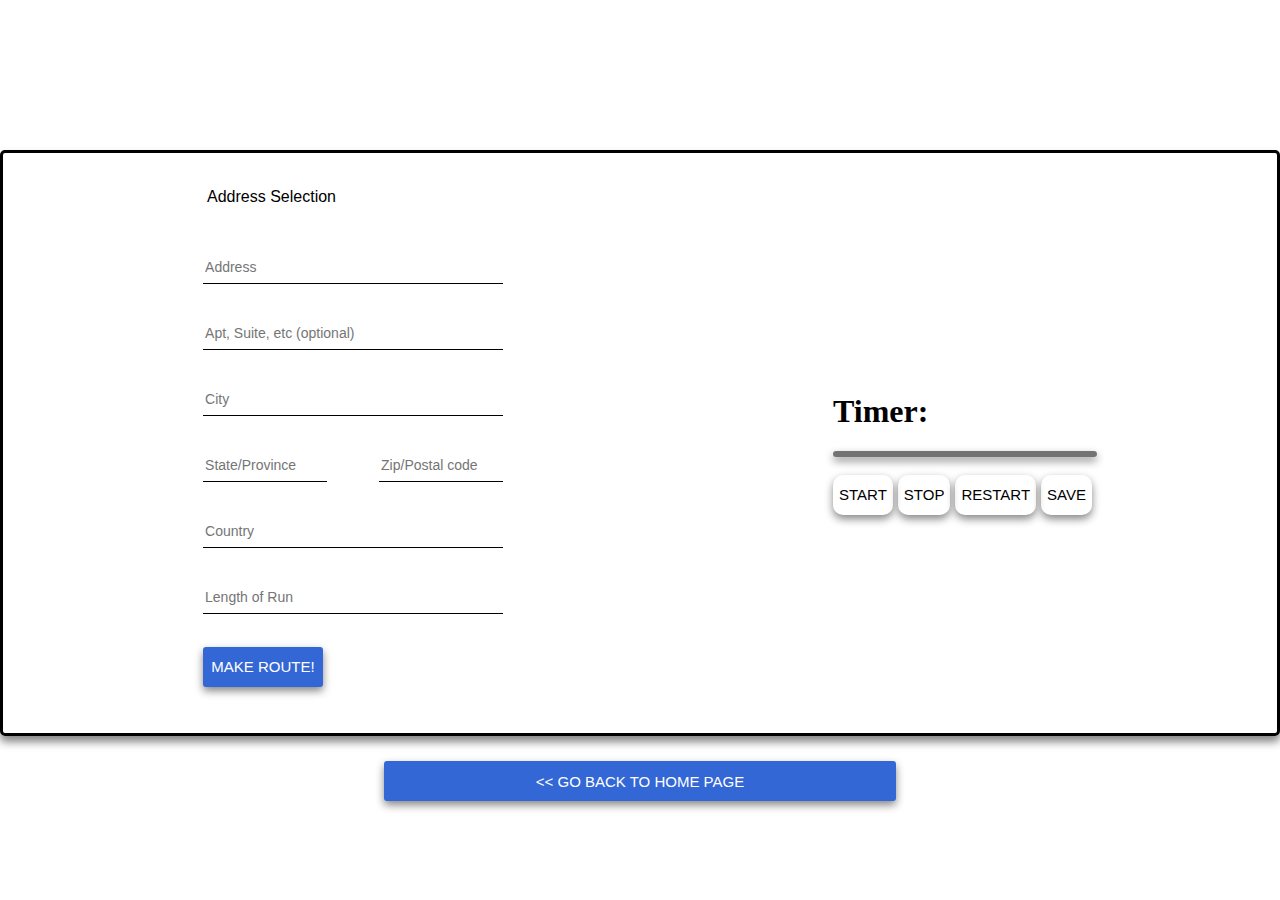
==== pages/map.html @ 7708b404 "styling" ====
<!DOCTYPE html>
<html>

<head>
  <title>Address Selection</title>
  <meta charset="UTF-8" />
  <link rel="stylesheet" href="../assets/map-style.css" />
  <link href="https://cdnjs.cloudflare.com/ajax/libs/font-awesome/6.1.1/css/all.min.css">

</head>

<body>

  <section class="all-map">
    <div class="card-container">
      <div class="panel">
        <div>
          <img class="sb-title-icon" src="https://fonts.gstatic.com/s/i/googlematerialicons/location_pin/v5/24px.svg"
            alt="" />
          <span class="sb-title">Address Selection</span>
        </div>
        <input type="text" placeholder="Address" id="location-input" />
        <input type="text" placeholder="Apt, Suite, etc (optional)" />
        <input type="text" placeholder="City" id="locality-input" />
        <div class="half-input-container">
          <input type="text" class="half-input" placeholder="State/Province" id="administrative_area_level_1-input" />
          <input type="text" class="half-input" placeholder="Zip/Postal code" id="postal_code-input" />
        </div>
        <input type="text" placeholder="Country" id="country-input" />
        <input type="text" placeholder="Length of Run" id="length-input" />
        <button class="button-cta" id="gen-route-btn">Make Route!</button>

      </div>
      <div class="map" id="gmp-map"></div>
 
    </div>

    <section id="flex-container">
      <div id=" clock-container">
        <h1>Timer:</h1>
        <p id="clock"></p>
      </div>
      <div id="timer-container">

        <button class ="button-cta" id="start">Start</button>
        <button class ="button-cta"id="stop">Stop</button>
        <button class ="button-cta"id="reset">Restart</button>
        <button class ="button-cta"id="save">Save</button>
      </div>
      </div>
    </section>
  </section>
  <div id="gb-container">
  <button class ="button-cta" id="go-back">  << Go Back to Home Page </button>
</div>
  <script src="https://cdnjs.cloudflare.com/ajax/libs/moment.js/2.27.0/moment.min.js"></script>
  <script type="text/javascript" src="https://cdnjs.cloudflare.com/ajax/libs/moment.js/2.27.0/moment.min.js"></script>
  <script src="../assets/map.js"></script>
  <script
    src="https://maps.googleapis.com/maps/api/js?key=AIzaSyDClUF1y_PFdn5iZkZs42H6IfXp2_dAEWI&libraries=places&callback=initMap&solution_channel=GMP_QB_addressselection_v1_cABC"
    async></script>

</body>

</html>

<!--
    Copyright 2021 Google LLC

    Licensed under the Apache License, Version 2.0 (the "License");
    you may not use this file except in compliance with the License.
    You may obtain a copy of the License at

        https://www.apache.org/licenses/LICENSE-2.0

    Unless required by applicable law or agreed to in writing, software
    distributed under the License is distributed on an "AS IS" BASIS,
    WITHOUT WARRANTIES OR CONDITIONS OF ANY KIND, either express or implied.
    See the License for the specific language governing permissions and
    limitations under the License.
  -->
---- assets/map-style.css ----
body {
  margin: 0;
 
}

.sb-title {
  position: relative;
  top: -12px;
  font-family: Roboto, sans-serif;
  font-weight: 500;
}

.sb-title-icon {
  position: relative;
  top: -5px;
}

.card-container {
  display: flex;
  justify-content: center;
  height: 35rem;
  width: 40rem;
  flex-wrap: wrap;
}

.panel {
  background: white;
  width: 300px;
  padding: 20px;
  display: flex;
  flex-direction: column;
  justify-content: space-around;
}

.half-input-container {
  display: flex;
  justify-content: space-between;
}

.half-input {
  max-width: 120px;
}

.map {
  width: 300px;
}

h2 {
  margin: 0;
  font-family: Roboto, sans-serif;
}

input {
  height: 30px;
}

input {
  border: 0;
  border-bottom: 1px solid black;
  font-size: 14px;
  font-family: Roboto, sans-serif;
  font-style: normal;
  font-weight: normal;
}

input:focus::placeholder {
  color: white;
}

.button-cta {
  height: 40px;
  width: 40%;
  background: #3367d6;
  color: white;
  font-size: 15px;
  text-transform: uppercase;
  font-family: Roboto, sans-serif;
  border: 0;
  border-radius: 3px;
  box-shadow: 0 4px 8px 0 rgba(0, 0, 0, 0.48);
  cursor: pointer;
}

.all-map {
  display: flex;
  justify-content: center;
  align-items: center;
  flex-wrap: wrap;
  margin-top: 150px;
  border-color: black;
  border-style: solid;
  border-radius: 5px;
  padding: 10px;
  box-shadow: 0 6px 8px 0 rgb(0 0 0 / 48%);
}

#flex-container {
  margin-left: 10px;
}

#clock {
  display: flex;
  justify-content:center;
  flex-wrap: wrap;
  font-size: 18px;
  max-height: 100px;
  gap: .5rem;
  border-color: rgba(0, 0, 0, 0.548);
  border-style: solid;
  border-radius: 5px;;
  box-shadow: 0 4px 8px 0 rgb(0 0 0 / 48%);
}


#clock-container {
  display: flex;
  flex-direction: row;
  justify-content: center;
  flex-wrap: wrap;

}

#timer-container {
  display: flex;
 
}

#start,
#stop,
#reset,
#save {

  display: flex;
  flex-direction: column;
  border-radius: 10px;
  justify-content: space-around;
 
  margin-top: 0px;
  margin-right: 5px;
  background-color: transparent;
  color: black;

}

#start:hover,
#stop:hover,
#reset:hover,
#save:hover {
  background-color: rgba(146, 174, 207, 0.774);
  cursor: pointer;
}

#gb-container {
  display: flex;
  flex-direction: row;
  justify-content: center;
  margin-top: 25px;
}

/* @media (max-width: 280px) { 
  body {
  font-size:1rem;
  height: 100%;
  width: 100%;

} 

.map{
  width: 300px; 
  height: 300px;
}}

@media (max-width: 640px) { 
  body {
  font-size:1rem;
  height: 100%;
  width: 100%;

} 
.map{
  width: 300px; 
  height: 300px;
}
}
@media (max-width:960px) { 
  body {
    font-size:1.2rem;
    height: 100%;
    width: 100%;
  } 
}
@media (max-width:1100px) { 
  body {
    font-size:1.5rem;
    height: 100%;
  width: 100%;} 
} */
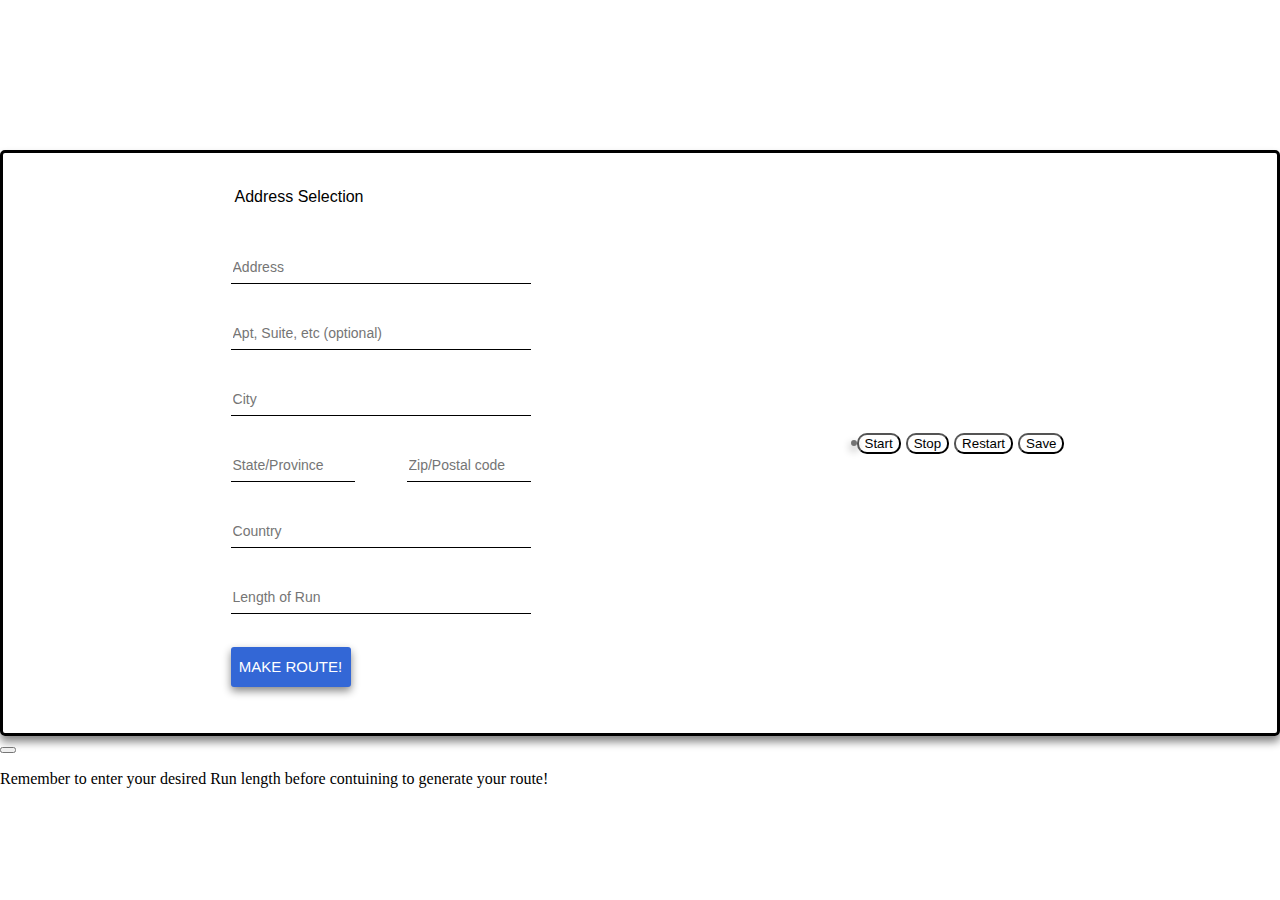
==== commit 882f8ed5: "removed window alert and replaced with notification" ====
--- a/pages/map.html
+++ b/pages/map.html
@@ -1,81 +1,96 @@
 <!DOCTYPE html>
 <html>
+  <head>
+    <title>Address Selection</title>
+    <meta charset="UTF-8" />
+    <link rel="stylesheet" href="../assets/map-style.css" />
+    <link href= "https://cdnjs.cloudflare.com/ajax/libs/font-awesome/6.1.1/css/all.min.css" >
+    <link rel="stylesheet" href="https://cdn.jsdelivr.net/npm/bulma@0.9.4/css/bulma.min.css">
+    
+  </head>
+  <body>
 
-<head>
-  <title>Address Selection</title>
-  <meta charset="UTF-8" />
-  <link rel="stylesheet" href="../assets/map-style.css" />
-  <link href="https://cdnjs.cloudflare.com/ajax/libs/font-awesome/6.1.1/css/all.min.css">
+    
+    <section class="all-map">
+      <div class="card-container">
+        <div class="panel">
+          <div>
+            <img
+            class="sb-title-icon"
+            src="https://fonts.gstatic.com/s/i/googlematerialicons/location_pin/v5/24px.svg"
+            alt=""
+            />
+            <span class="sb-title">Address Selection</span>
+          </div>
+          <input type="text" placeholder="Address" id="location-input" />
+          <input type="text" placeholder="Apt, Suite, etc (optional)" />
+          <input type="text" placeholder="City" id="locality-input" />
+          <div class="half-input-container">
+            <input
+            type="text"
+            class="half-input"
+            placeholder="State/Province"
+            id="administrative_area_level_1-input"
+            />
+            <input
+            type="text"
+            class="half-input"
+            placeholder="Zip/Postal code"
+            id="postal_code-input"
+            />
+          </div>
+          <input type="text" placeholder="Country" id="country-input" />
+          <input type="text" placeholder="Length of Run" id="length-input" />
+          <button class="button-cta" id="gen-route-btn">Make Route!</button>
+          
+        </div>
+        <div class="map" id="gmp-map"></div>
+      </div>
+      <div id="clock" ></div>
+      <button  id="start">Start</button>
+      <button  id="stop">Stop</button>
+      <button  id="reset">Restart</button>
+      <button  id="save">Save</button>
+    </div>
+  </section>
 
-</head>
-
-<body>
-
-  <section class="all-map">
-    <div class="card-container">
-      <div class="panel">
-        <div>
-          <img class="sb-title-icon" src="https://fonts.gstatic.com/s/i/googlematerialicons/location_pin/v5/24px.svg"
-            alt="" />
-          <span class="sb-title">Address Selection</span>
+  <div class='container has-text-centered'>
+    <div class='columns is-mobile is-centered'>
+      <div class='column is-6'>
+        <div class='notification is-primary is-light'>
+          <button class="delete" onclick="this.parentElement.style.display='none'"></button>
+          <p class="is-text has-text-dark">
+            Remember to enter your desired Run length before contuining to generate your route!
+          </p>
+ 
         </div>
-        <input type="text" placeholder="Address" id="location-input" />
-        <input type="text" placeholder="Apt, Suite, etc (optional)" />
-        <input type="text" placeholder="City" id="locality-input" />
-        <div class="half-input-container">
-          <input type="text" class="half-input" placeholder="State/Province" id="administrative_area_level_1-input" />
-          <input type="text" class="half-input" placeholder="Zip/Postal code" id="postal_code-input" />
-        </div>
-        <input type="text" placeholder="Country" id="country-input" />
-        <input type="text" placeholder="Length of Run" id="length-input" />
-        <button class="button-cta" id="gen-route-btn">Make Route!</button>
-
       </div>
-      <div class="map" id="gmp-map"></div>
- 
     </div>
-
-    <section id="flex-container">
-      <div id=" clock-container">
-        <h1>Timer:</h1>
-        <p id="clock"></p>
-      </div>
-      <div id="timer-container">
-
-        <button class ="button-cta" id="start">Start</button>
-        <button class ="button-cta"id="stop">Stop</button>
-        <button class ="button-cta"id="reset">Restart</button>
-        <button class ="button-cta"id="save">Save</button>
-      </div>
-      </div>
-    </section>
-  </section>
-  <div id="gb-container">
-  <button class ="button-cta" id="go-back">  << Go Back to Home Page </button>
-</div>
+  </div>
+  
   <script src="https://cdnjs.cloudflare.com/ajax/libs/moment.js/2.27.0/moment.min.js"></script>
-  <script type="text/javascript" src="https://cdnjs.cloudflare.com/ajax/libs/moment.js/2.27.0/moment.min.js"></script>
+  <script type="text/javascript"src="https://cdnjs.cloudflare.com/ajax/libs/moment.js/2.27.0/moment.min.js"></script>
   <script src="../assets/map.js"></script>
   <script
-    src="https://maps.googleapis.com/maps/api/js?key=AIzaSyDClUF1y_PFdn5iZkZs42H6IfXp2_dAEWI&libraries=places&callback=initMap&solution_channel=GMP_QB_addressselection_v1_cABC"
-    async></script>
-
-</body>
-
-</html>
-
-<!--
+      src="https://maps.googleapis.com/maps/api/js?key=AIzaSyDClUF1y_PFdn5iZkZs42H6IfXp2_dAEWI&libraries=places&callback=initMap&solution_channel=GMP_QB_addressselection_v1_cABC"
+      async
+    ></script>
+    
+  </body>
+  </html>
+  
+  <!--
     Copyright 2021 Google LLC
-
+    
     Licensed under the Apache License, Version 2.0 (the "License");
     you may not use this file except in compliance with the License.
     You may obtain a copy of the License at
-
-        https://www.apache.org/licenses/LICENSE-2.0
-
+    
+    https://www.apache.org/licenses/LICENSE-2.0
+    
     Unless required by applicable law or agreed to in writing, software
     distributed under the License is distributed on an "AS IS" BASIS,
     WITHOUT WARRANTIES OR CONDITIONS OF ANY KIND, either express or implied.
     See the License for the specific language governing permissions and
     limitations under the License.
-  -->+  -->
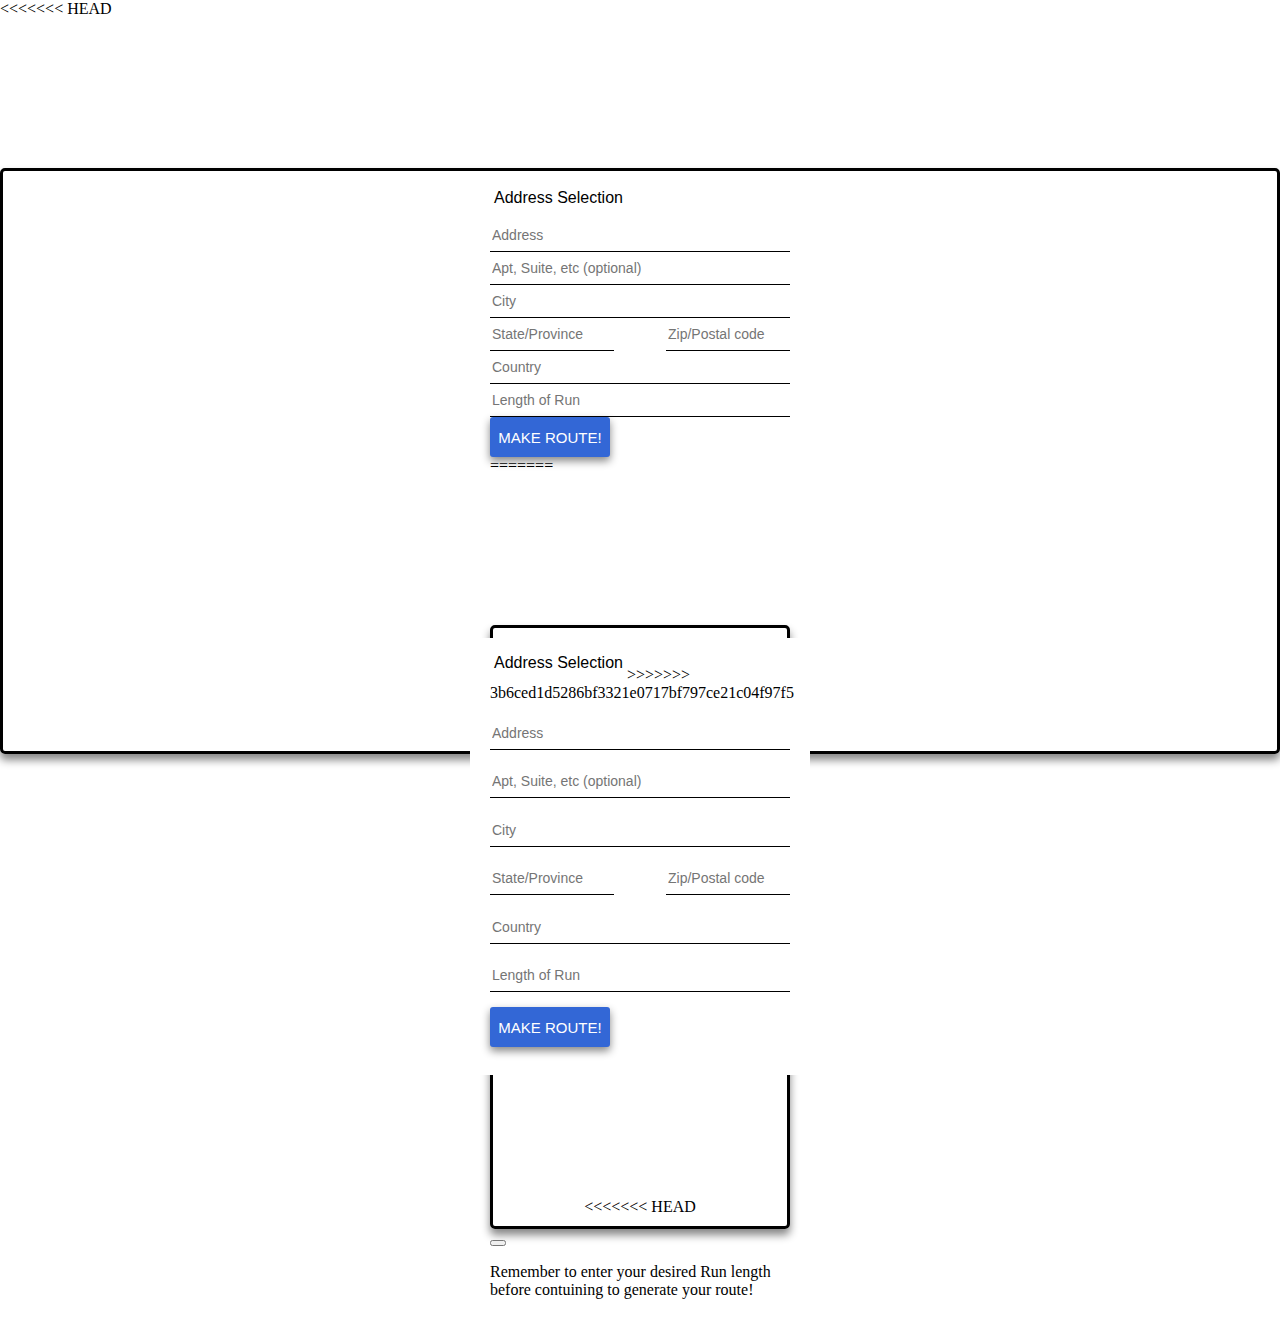
==== commit b2f06ab7: "Merge branch 'main' of github.com:itsmejustino/NuRoute into notification-map" ====
--- a/pages/map.html
+++ b/pages/map.html
@@ -1,5 +1,6 @@
 <!DOCTYPE html>
 <html>
+<<<<<<< HEAD
   <head>
     <title>Address Selection</title>
     <meta charset="UTF-8" />
@@ -43,15 +44,43 @@
           <input type="text" placeholder="Length of Run" id="length-input" />
           <button class="button-cta" id="gen-route-btn">Make Route!</button>
           
+=======
+
+<head>
+  <title>Address Selection</title>
+  <meta charset="UTF-8" />
+  <link rel="stylesheet" href="../assets/map-style.css" />
+  <link href="https://cdnjs.cloudflare.com/ajax/libs/font-awesome/6.1.1/css/all.min.css">
+
+</head>
+
+<body>
+
+  <section class="all-map">
+    <div class="card-container">
+      <div class="panel">
+        <div>
+          <img class="sb-title-icon" src="https://fonts.gstatic.com/s/i/googlematerialicons/location_pin/v5/24px.svg"
+            alt="" />
+          <span class="sb-title">Address Selection</span>
+>>>>>>> 3b6ced1d5286bf3321e0717bf797ce21c04f97f5
         </div>
-        <div class="map" id="gmp-map"></div>
+        <input type="text" placeholder="Address" id="location-input" />
+        <input type="text" placeholder="Apt, Suite, etc (optional)" />
+        <input type="text" placeholder="City" id="locality-input" />
+        <div class="half-input-container">
+          <input type="text" class="half-input" placeholder="State/Province" id="administrative_area_level_1-input" />
+          <input type="text" class="half-input" placeholder="Zip/Postal code" id="postal_code-input" />
+        </div>
+        <input type="text" placeholder="Country" id="country-input" />
+        <input type="text" placeholder="Length of Run" id="length-input" />
+        <button class="button-cta" id="gen-route-btn">Make Route!</button>
+
       </div>
-      <div id="clock" ></div>
-      <button  id="start">Start</button>
-      <button  id="stop">Stop</button>
-      <button  id="reset">Restart</button>
-      <button  id="save">Save</button>
+      <div class="map" id="gmp-map"></div>
+ 
     </div>
+<<<<<<< HEAD
   </section>
 
   <div class='container has-text-centered'>
@@ -80,6 +109,39 @@
   </html>
   
   <!--
+=======
+
+    <section id="flex-container">
+      <div id=" clock-container">
+        <h1>Timer:</h1>
+        <p id="clock"></p>
+      </div>
+      <div id="timer-container">
+
+        <button class ="button-cta" id="start">Start</button>
+        <button class ="button-cta"id="stop">Stop</button>
+        <button class ="button-cta"id="reset">Restart</button>
+        <button class ="button-cta"id="save">Save</button>
+      </div>
+      </div>
+    </section>
+  </section>
+  <div id="gb-container">
+  <button class ="button-cta" id="go-back">  << Go Back to Home Page </button>
+</div>
+  <script src="https://cdnjs.cloudflare.com/ajax/libs/moment.js/2.27.0/moment.min.js"></script>
+  <script type="text/javascript" src="https://cdnjs.cloudflare.com/ajax/libs/moment.js/2.27.0/moment.min.js"></script>
+  <script src="../assets/map.js"></script>
+  <script
+    src="https://maps.googleapis.com/maps/api/js?key=AIzaSyDClUF1y_PFdn5iZkZs42H6IfXp2_dAEWI&libraries=places&callback=initMap&solution_channel=GMP_QB_addressselection_v1_cABC"
+    async></script>
+
+</body>
+
+</html>
+
+<!--
+>>>>>>> 3b6ced1d5286bf3321e0717bf797ce21c04f97f5
     Copyright 2021 Google LLC
     
     Licensed under the Apache License, Version 2.0 (the "License");
@@ -93,4 +155,4 @@
     WITHOUT WARRANTIES OR CONDITIONS OF ANY KIND, either express or implied.
     See the License for the specific language governing permissions and
     limitations under the License.
-  -->
+  -->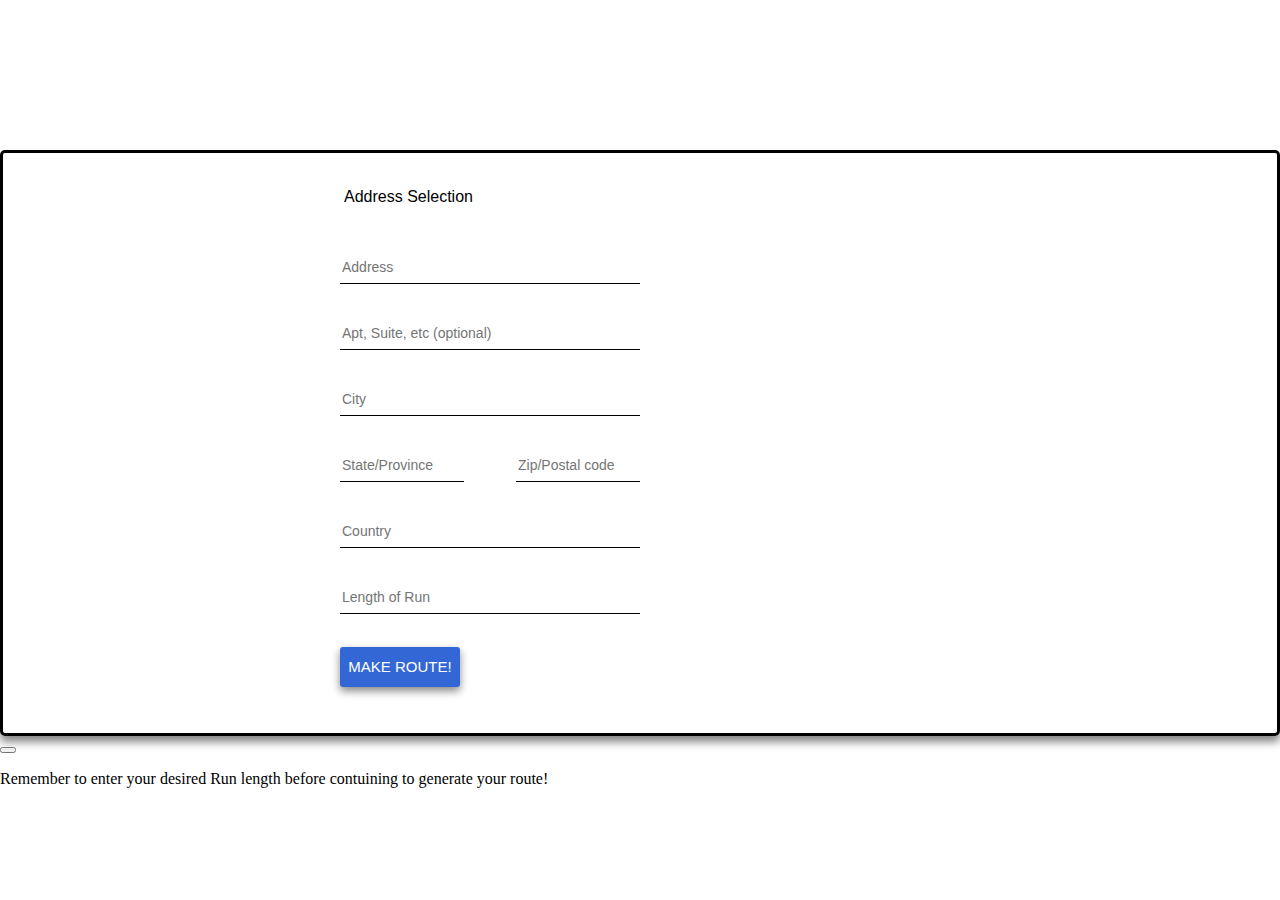
==== commit 88d7ae3a: "added notification and removed window alert" ====
--- a/pages/map.html
+++ b/pages/map.html
@@ -1,50 +1,5 @@
 <!DOCTYPE html>
 <html>
-<<<<<<< HEAD
-  <head>
-    <title>Address Selection</title>
-    <meta charset="UTF-8" />
-    <link rel="stylesheet" href="../assets/map-style.css" />
-    <link href= "https://cdnjs.cloudflare.com/ajax/libs/font-awesome/6.1.1/css/all.min.css" >
-    <link rel="stylesheet" href="https://cdn.jsdelivr.net/npm/bulma@0.9.4/css/bulma.min.css">
-    
-  </head>
-  <body>
-
-    
-    <section class="all-map">
-      <div class="card-container">
-        <div class="panel">
-          <div>
-            <img
-            class="sb-title-icon"
-            src="https://fonts.gstatic.com/s/i/googlematerialicons/location_pin/v5/24px.svg"
-            alt=""
-            />
-            <span class="sb-title">Address Selection</span>
-          </div>
-          <input type="text" placeholder="Address" id="location-input" />
-          <input type="text" placeholder="Apt, Suite, etc (optional)" />
-          <input type="text" placeholder="City" id="locality-input" />
-          <div class="half-input-container">
-            <input
-            type="text"
-            class="half-input"
-            placeholder="State/Province"
-            id="administrative_area_level_1-input"
-            />
-            <input
-            type="text"
-            class="half-input"
-            placeholder="Zip/Postal code"
-            id="postal_code-input"
-            />
-          </div>
-          <input type="text" placeholder="Country" id="country-input" />
-          <input type="text" placeholder="Length of Run" id="length-input" />
-          <button class="button-cta" id="gen-route-btn">Make Route!</button>
-          
-=======
 
 <head>
   <title>Address Selection</title>
@@ -63,7 +18,6 @@
           <img class="sb-title-icon" src="https://fonts.gstatic.com/s/i/googlematerialicons/location_pin/v5/24px.svg"
             alt="" />
           <span class="sb-title">Address Selection</span>
->>>>>>> 3b6ced1d5286bf3321e0717bf797ce21c04f97f5
         </div>
         <input type="text" placeholder="Address" id="location-input" />
         <input type="text" placeholder="Apt, Suite, etc (optional)" />
@@ -80,7 +34,6 @@
       <div class="map" id="gmp-map"></div>
  
     </div>
-<<<<<<< HEAD
   </section>
 
   <div class='container has-text-centered'>
@@ -109,39 +62,6 @@
   </html>
   
   <!--
-=======
-
-    <section id="flex-container">
-      <div id=" clock-container">
-        <h1>Timer:</h1>
-        <p id="clock"></p>
-      </div>
-      <div id="timer-container">
-
-        <button class ="button-cta" id="start">Start</button>
-        <button class ="button-cta"id="stop">Stop</button>
-        <button class ="button-cta"id="reset">Restart</button>
-        <button class ="button-cta"id="save">Save</button>
-      </div>
-      </div>
-    </section>
-  </section>
-  <div id="gb-container">
-  <button class ="button-cta" id="go-back">  << Go Back to Home Page </button>
-</div>
-  <script src="https://cdnjs.cloudflare.com/ajax/libs/moment.js/2.27.0/moment.min.js"></script>
-  <script type="text/javascript" src="https://cdnjs.cloudflare.com/ajax/libs/moment.js/2.27.0/moment.min.js"></script>
-  <script src="../assets/map.js"></script>
-  <script
-    src="https://maps.googleapis.com/maps/api/js?key=AIzaSyDClUF1y_PFdn5iZkZs42H6IfXp2_dAEWI&libraries=places&callback=initMap&solution_channel=GMP_QB_addressselection_v1_cABC"
-    async></script>
-
-</body>
-
-</html>
-
-<!--
->>>>>>> 3b6ced1d5286bf3321e0717bf797ce21c04f97f5
     Copyright 2021 Google LLC
     
     Licensed under the Apache License, Version 2.0 (the "License");
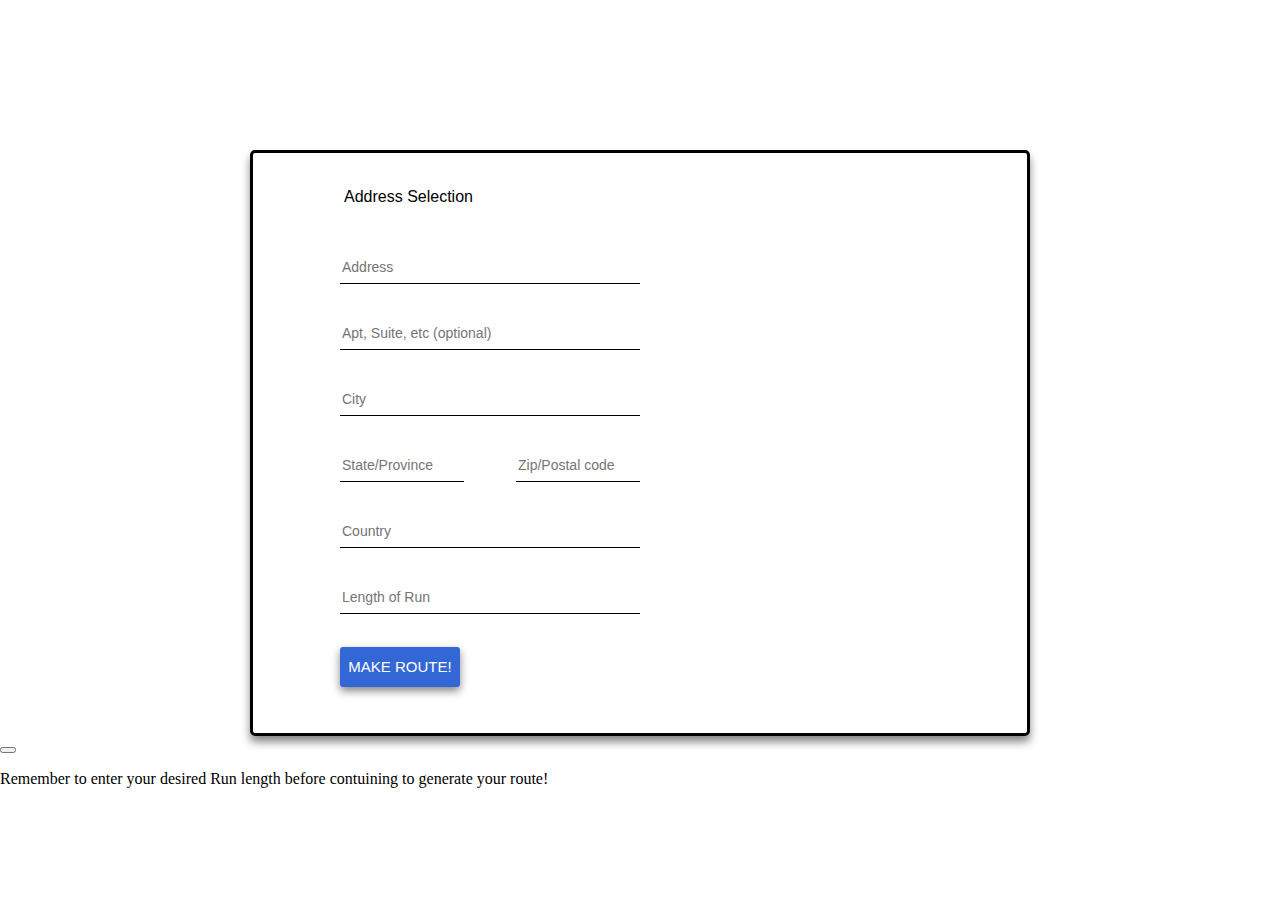
==== commit 8bf7041a: "Merge branch 'main' of github.com:itsmejustino/NuRoute into map-polish-styling" ====
--- a/pages/map.html
+++ b/pages/map.html
@@ -6,6 +6,7 @@
   <meta charset="UTF-8" />
   <link rel="stylesheet" href="../assets/map-style.css" />
   <link href="https://cdnjs.cloudflare.com/ajax/libs/font-awesome/6.1.1/css/all.min.css">
+  <link rel="stylesheet" href="https://cdn.jsdelivr.net/npm/bulma@0.9.4/css/bulma.min.css">
 
 </head>
 
--- a/assets/map-style.css
+++ b/assets/map-style.css
@@ -90,6 +90,8 @@
   border-color: black;
   border-style: solid;
   border-radius: 5px;
+  margin-right:250px;
+  margin-left:250px;
   padding: 10px;
   box-shadow: 0 6px 8px 0 rgb(0 0 0 / 48%);
 }
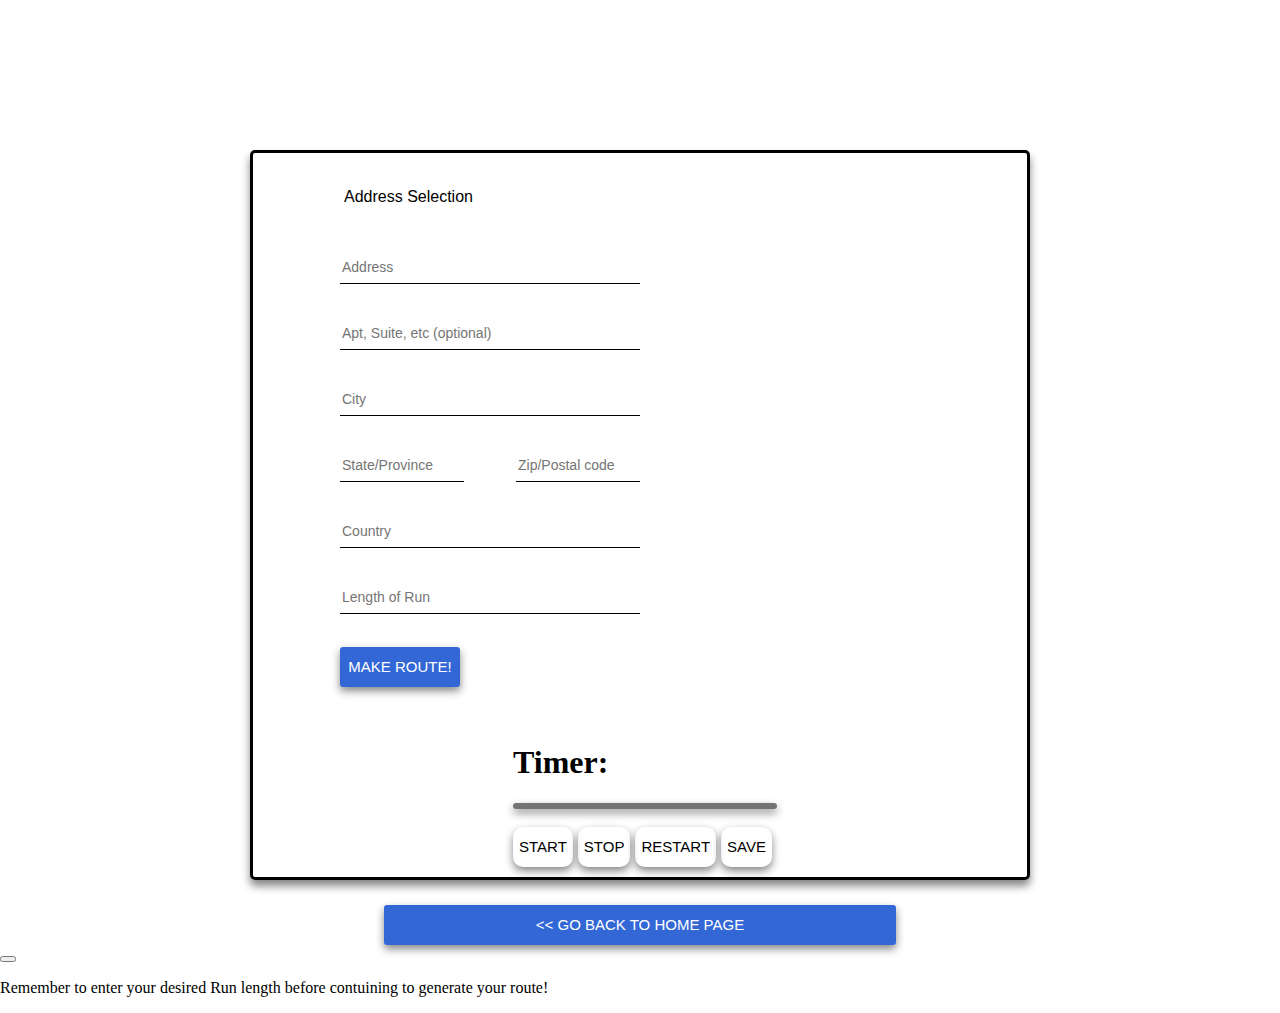
==== commit a5fc9374: "awdd back stopwatch and back btn" ====
--- a/pages/map.html
+++ b/pages/map.html
@@ -35,9 +35,26 @@
       <div class="map" id="gmp-map"></div>
  
     </div>
+    <section id="flex-container">
+      <div id=" clock-container">
+        <h1>Timer:</h1>
+        <p id="clock"></p>
+      </div>
+      <div id="timer-container">
+
+        <button class ="button-cta" id="start">Start</button>
+        <button class ="button-cta"id="stop">Stop</button>
+        <button class ="button-cta"id="reset">Restart</button>
+        <button class ="button-cta"id="save">Save</button>
+      </div>
+      </div>
+    </section>
   </section>
+  <div id="gb-container">
+    <button class ="button-cta" id="go-back">  << Go Back to Home Page </button>
+  </div>
 
-  <div class='container has-text-centered'>
+  <div class='container has-text-centered' id="warning-container">
     <div class='columns is-mobile is-centered'>
       <div class='column is-6'>
         <div class='notification is-primary is-light'>
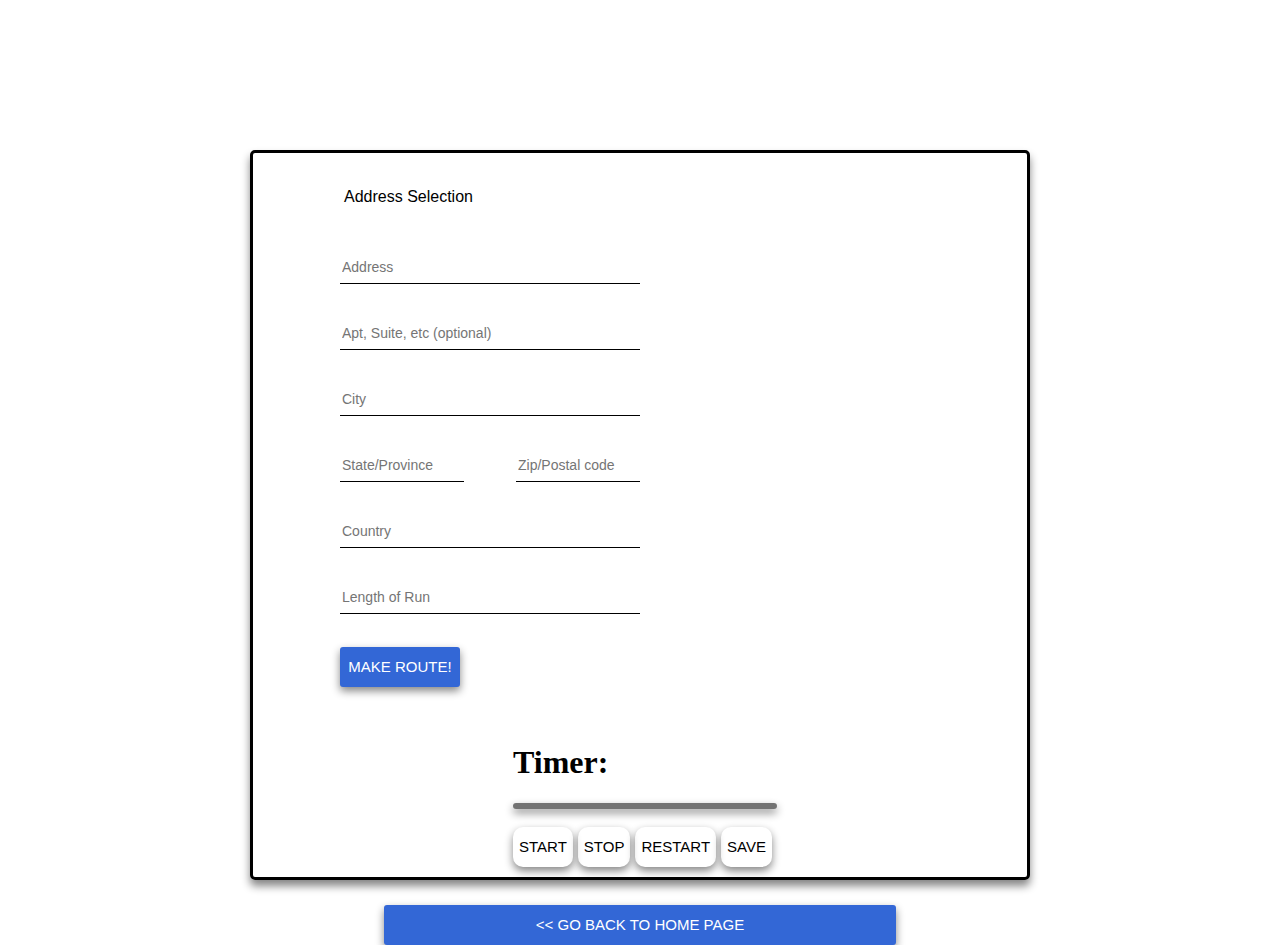
==== commit 3fe8c1ff: "Merge pull request #10 from itsmejustino/map-polish-styling" ====
--- a/pages/map.html
+++ b/pages/map.html
@@ -54,13 +54,26 @@
     <button class ="button-cta" id="go-back">  << Go Back to Home Page </button>
   </div>
 
-  <div class='container has-text-centered' id="warning-container">
+  <div class='container has-text-centered' style="display: none;" id="warning-container">
     <div class='columns is-mobile is-centered'>
       <div class='column is-6'>
-        <div class='notification is-primary is-light'>
+        <div class='notification is-primary is-light'id="warning-container">
           <button class="delete" onclick="this.parentElement.style.display='none'"></button>
           <p class="is-text has-text-dark">
-            Remember to enter your desired Run length before contuining to generate your route!
+            Remember to enter your desired Run length before continuing to generate your route!
+          </p>
+ 
+        </div>
+      </div>
+    </div>
+  </div>
+  <div class='container has-text-centered' style="display: none;" id="second-warning-container">
+    <div class='columns is-mobile is-centered'>
+      <div class='column is-6'>
+        <div class='notification is-primary is-light'id="warning-container">
+          <button class="delete" onclick="this.parentElement.style.display='none'"></button>
+          <p class="is-text has-text-dark">
+            Remember to enter your full address with Google Auto fill or manually. All field must be filled!
           </p>
  
         </div>
